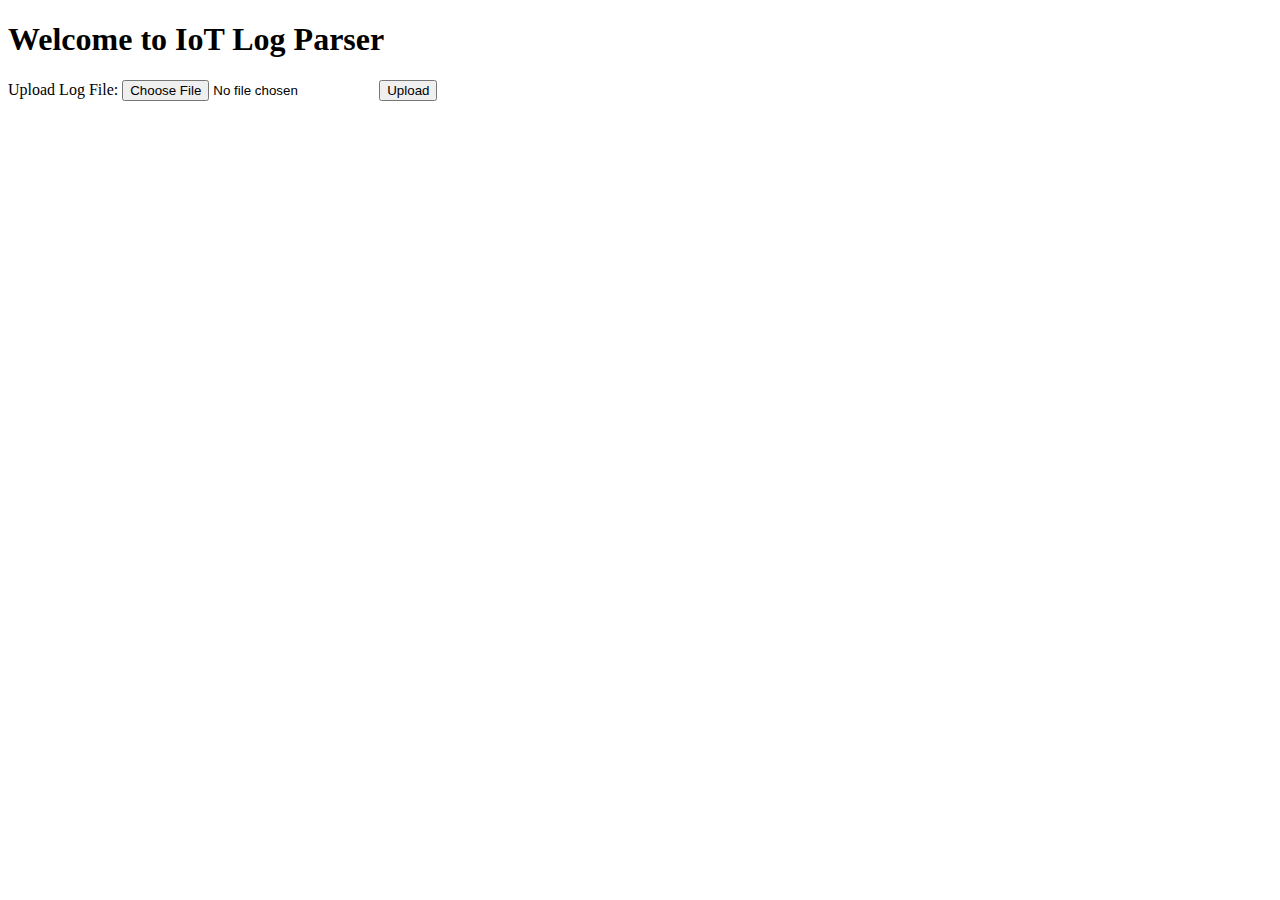
==== project/templates/index.html @ 18a29508 "Add files via upload" ====
<!DOCTYPE html>
<html>
<head>
    <title>IoT Log Parser</title>
</head>
<body>
    <h1>Welcome to IoT Log Parser</h1>
    <form action="/upload" method="post" enctype="multipart/form-data">
        <label for="file">Upload Log File:</label>
        <input type="file" name="file" id="file">
        <button type="submit">Upload</button>
    </form>
</body>
</html>
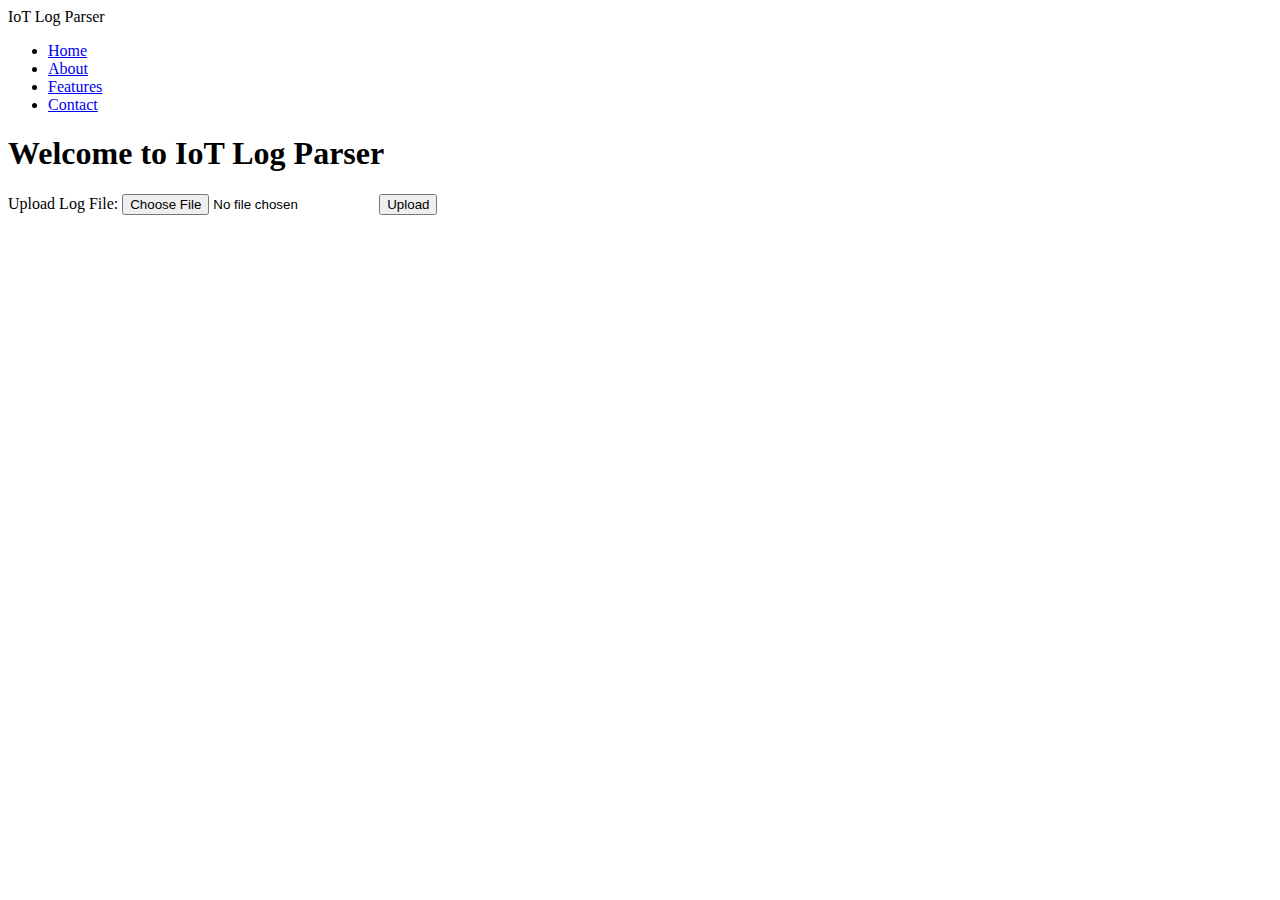
==== commit 81e9c781: "index.html" ====
--- a/project/templates/index.html
+++ b/project/templates/index.html
@@ -2,13 +2,25 @@
 <html>
 <head>
     <title>IoT Log Parser</title>
+    <link rel="stylesheet" href="static\styles.css">
 </head>
 <body>
-    <h1>Welcome to IoT Log Parser</h1>
-    <form action="/upload" method="post" enctype="multipart/form-data">
-        <label for="file">Upload Log File:</label>
-        <input type="file" name="file" id="file">
-        <button type="submit">Upload</button>
-    </form>
+    <nav>
+        <div class="logo">IoT Log Parser</div>
+        <ul>
+            <li><a href="#">Home</a></li>
+            <li><a href="#">About</a></li>
+            <li><a href="#">Features</a></li>
+            <li><a href="#">Contact</a></li>
+        </ul>
+    </nav>
+    <main>
+        <h1>Welcome to IoT Log Parser</h1>
+        <form action="/upload" method="post" enctype="multipart/form-data">
+            <label for="file">Upload Log File:</label>
+            <input type="file" name="file" id="file">
+            <button type="submit">Upload</button>
+        </form>
+    </main>
 </body>
 </html>
